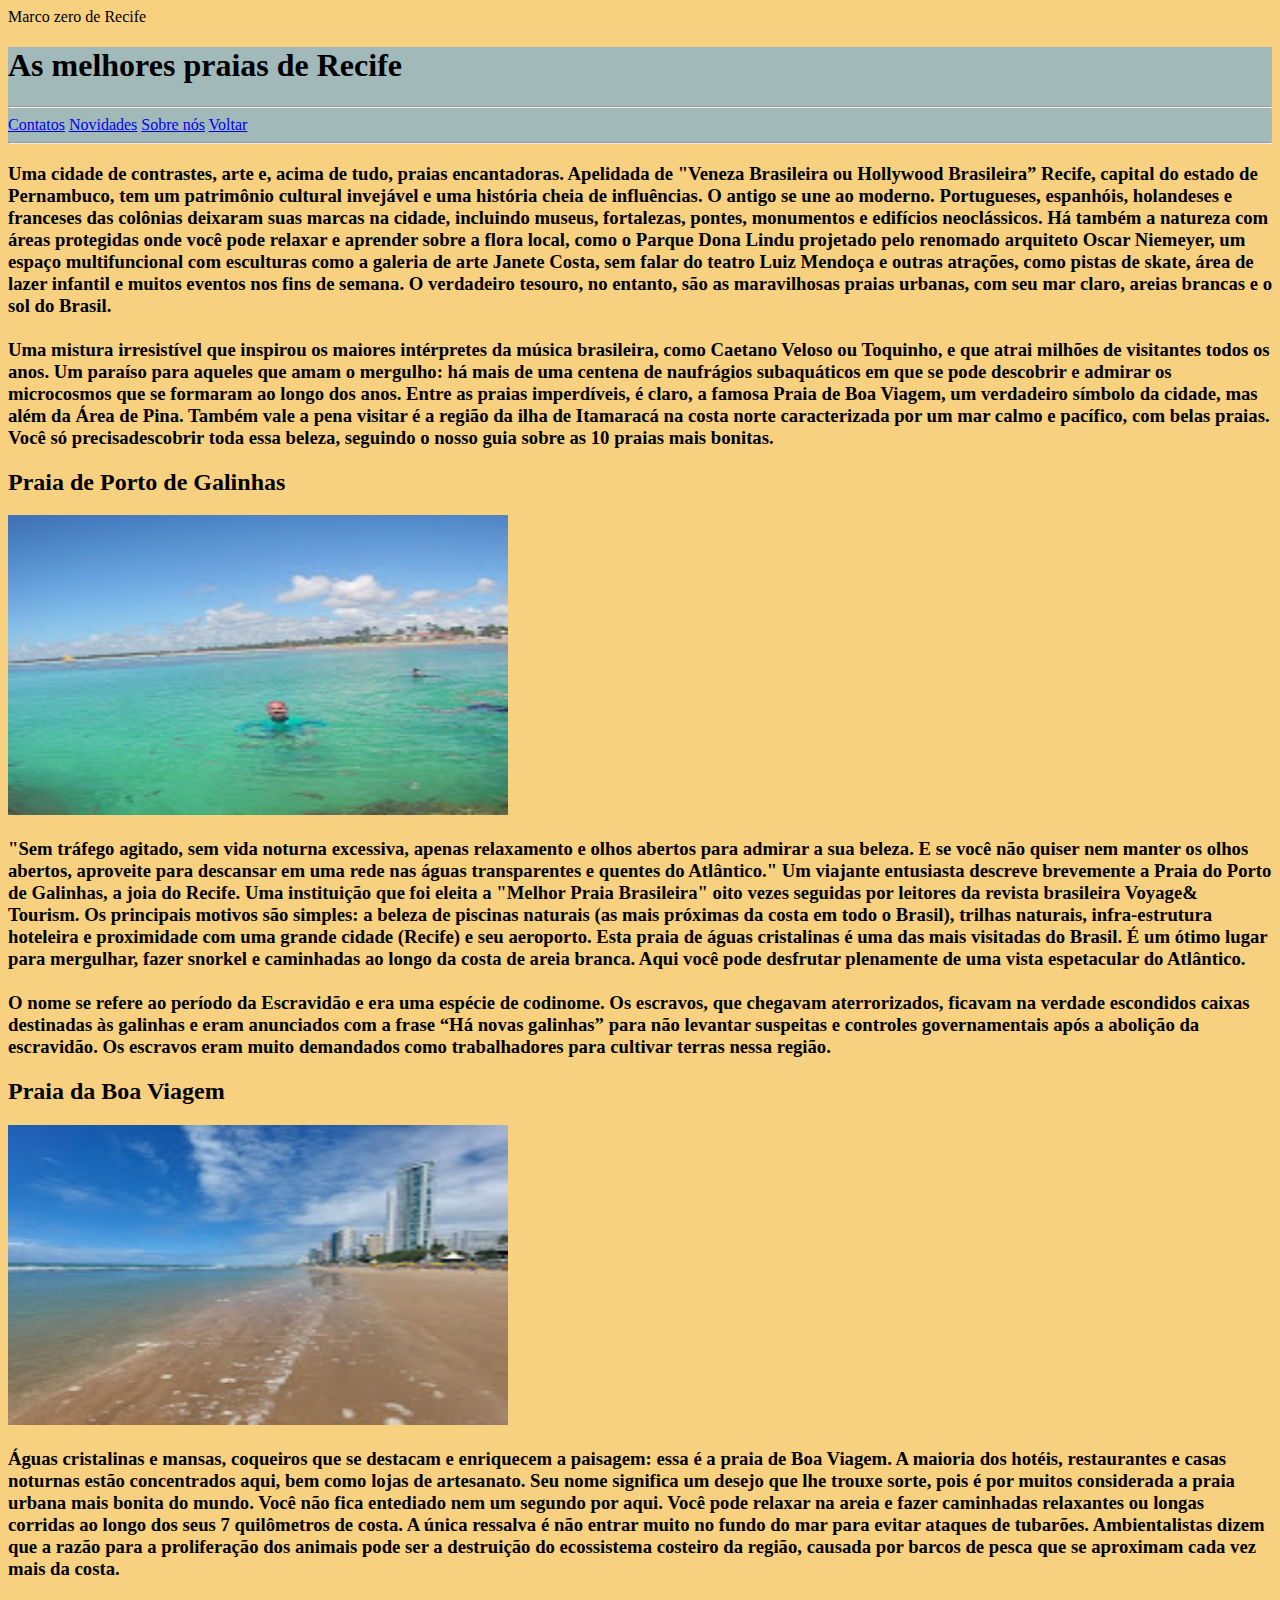
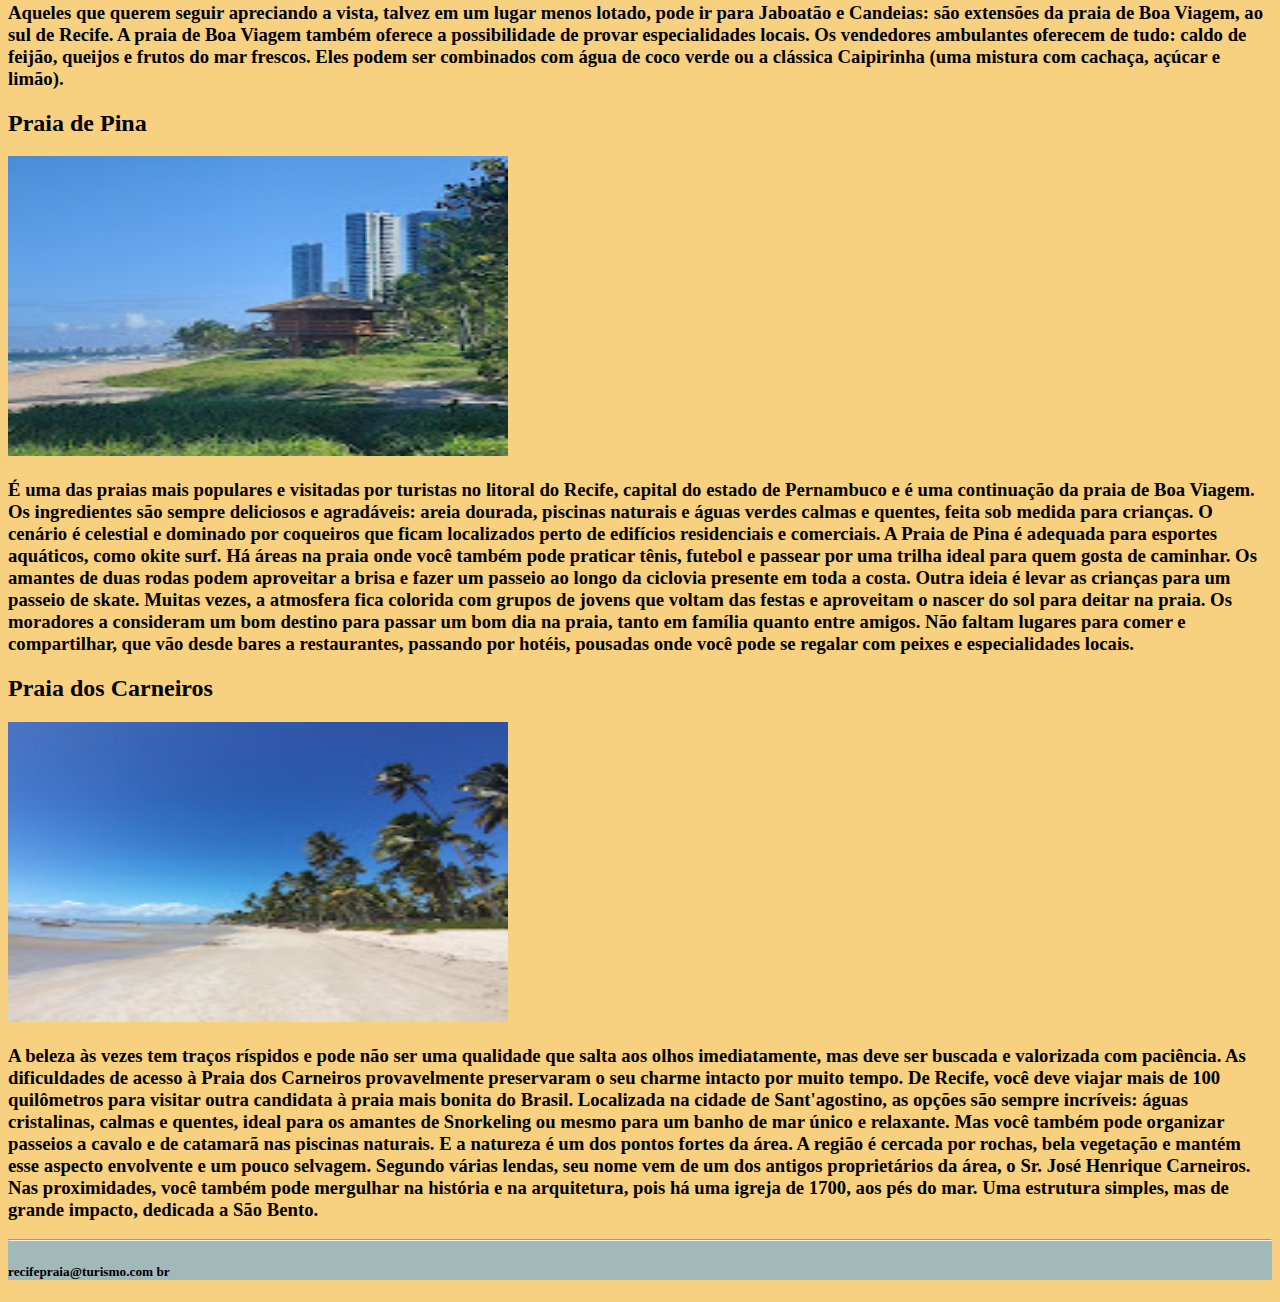
==== praias_recife.html @ 6eccfcd3 "Inclusão de nova página" ====
<!DOCTYPE html>
<html lang="en">
<head>
    <meta charset="UTF-8">
    <meta name="viewport" content="width=device-width, initial-scale=1.0">
    <link rel="stylesheet" href="index.css">
    <titolo>Marco zero de Recife</title>
</head>
<body>

    <header>
        <h1>As melhores praias de Recife</h1><hr>
            <nav>
                <a href="#">Contatos</a>
                <a href="#">Novidades</a>
                <a href="#">Sobre nós</a>
                <a href="index.html">Voltar</a><hr>
            </nav>
    
    
    
    
   </header>

    <h3>Uma cidade de contrastes, arte e, acima de tudo, praias encantadoras. Apelidada de "Veneza Brasileira ou Hollywood Brasileira” Recife, capital do estado de Pernambuco, tem um patrimônio cultural invejável e uma história cheia de influências. O antigo se une ao moderno. Portugueses, espanhóis, holandeses e franceses das colônias deixaram suas marcas na cidade, incluindo museus, fortalezas, pontes, monumentos e edifícios neoclássicos. Há também a natureza com áreas protegidas onde você pode relaxar e aprender sobre a flora local, como o Parque Dona Lindu projetado pelo renomado arquiteto Oscar Niemeyer, um espaço multifuncional com esculturas como a galeria de arte Janete Costa, sem falar do teatro Luiz Mendoça e outras atrações, como pistas de skate, área de lazer infantil e muitos eventos nos fins de semana. O verdadeiro tesouro, no entanto, são as maravilhosas praias urbanas, com seu mar claro, areias brancas e o sol do Brasil.<br><br>
        Uma mistura irresistível que inspirou os maiores intérpretes da música brasileira, como Caetano Veloso ou Toquinho, e que atrai milhões de visitantes todos os anos. Um paraíso para aqueles que amam o mergulho: há mais de uma centena de naufrágios subaquáticos em que se pode descobrir e admirar os microcosmos que se formaram ao longo dos anos. Entre as praias imperdíveis, é claro, a famosa Praia de Boa Viagem, um verdadeiro símbolo da cidade, mas além da Área de Pina. Também vale a pena visitar é a região da ilha de Itamaracá na costa norte caracterizada por um mar calmo e pacífico, com belas praias. Você só precisadescobrir toda essa beleza, seguindo o nosso guia sobre as 10 praias mais bonitas. </h3>
    
    <div>
    
    <h2>Praia de Porto de Galinhas</h2>
    <img src="imagens/porto_de _galinhas.jpg" width="500" height="300">
    <h3>"Sem tráfego agitado, sem vida noturna excessiva, apenas relaxamento e olhos abertos para admirar a sua beleza. E se você não quiser nem manter os olhos abertos, aproveite para descansar em uma rede nas águas transparentes e quentes do Atlântico." Um viajante entusiasta descreve brevemente a Praia do Porto de Galinhas, a joia do Recife. Uma instituição que foi eleita a "Melhor Praia Brasileira" oito vezes seguidas por leitores da revista brasileira Voyage& Tourism. Os principais motivos são simples: a beleza de piscinas naturais (as mais próximas da costa em todo o Brasil), trilhas naturais, infra-estrutura hoteleira e proximidade com uma grande cidade (Recife) e seu aeroporto. Esta praia de águas cristalinas é uma das mais visitadas do Brasil. É um ótimo lugar para mergulhar, fazer snorkel e caminhadas ao longo da costa de areia branca. Aqui você pode desfrutar plenamente de uma vista espetacular do Atlântico.<br> <br>

        O nome se refere ao período da Escravidão e era uma espécie de codinome. Os escravos, que chegavam aterrorizados, ficavam na verdade escondidos caixas destinadas às galinhas e eram anunciados com a frase “Há novas galinhas” para não levantar suspeitas e controles governamentais após a abolição da escravidão. Os escravos eram muito demandados como trabalhadores para cultivar terras nessa região.  </h3>
    
        <h2>Praia da Boa Viagem</h2>
    <img src="imagens/Praia_boa_viagem.jpg" width="500" height="300">
    <h3>Águas cristalinas e mansas, coqueiros que se destacam e enriquecem a paisagem: essa é a praia de Boa Viagem. A maioria dos hotéis, restaurantes e casas noturnas estão concentrados aqui, bem como lojas de artesanato. Seu nome significa um desejo que lhe trouxe sorte, pois é por muitos considerada a praia urbana mais bonita do mundo. Você não fica entediado nem um segundo por aqui. Você pode relaxar na areia e fazer caminhadas relaxantes ou longas corridas ao longo dos seus 7 quilômetros de costa. A única ressalva é não entrar muito no fundo do mar para evitar ataques de tubarões. Ambientalistas dizem que a razão para a proliferação dos animais pode ser a destruição do ecossistema costeiro da região, causada por barcos de pesca que se aproximam cada vez mais da costa.<br><br>

        Aqueles que querem seguir apreciando a vista, talvez em um lugar menos lotado, pode ir para Jaboatão e Candeias: são extensões da praia de Boa Viagem, ao sul de Recife. A praia de Boa Viagem também oferece a possibilidade de provar especialidades locais. Os vendedores ambulantes oferecem de tudo: caldo de feijão, queijos e frutos do mar frescos. Eles podem ser combinados com água de coco verde ou a clássica Caipirinha (uma mistura com cachaça, açúcar e limão).</h3>
    
        <h2>Praia de Pina</h2>
    <img src="imagens/praia_do_pina.jpg" width="500" height="300">

    <h3>É uma das praias mais populares e visitadas por turistas no litoral do Recife, capital do estado de Pernambuco e é uma continuação da praia de Boa Viagem. Os ingredientes são sempre deliciosos e agradáveis: areia dourada, piscinas naturais e águas verdes calmas e quentes, feita sob medida para crianças. O cenário é celestial e dominado por coqueiros que ficam localizados perto de edifícios residenciais e comerciais. A Praia de Pina é adequada para esportes aquáticos, como okite surf. Há áreas na praia onde você também pode praticar tênis, futebol e passear por uma trilha ideal para quem gosta de caminhar. Os amantes de duas rodas podem aproveitar a brisa e fazer um passeio ao longo da ciclovia presente em toda a costa. Outra ideia é levar as crianças para um passeio de skate. Muitas vezes, a atmosfera fica colorida com grupos de jovens que voltam das festas e aproveitam o nascer do sol para deitar na praia. Os moradores a consideram um bom destino para passar um bom dia na praia, tanto em família quanto entre amigos.  Não faltam lugares para comer e compartilhar, que vão desde bares a restaurantes, passando por hotéis, pousadas onde você pode se regalar com peixes e especialidades locais.<br></h3>
    
    <h2>Praia dos Carneiros</h2>
    <img src="imagens/praia_dos_carneiros.jpg" width="500" height="300">
    <h3>A beleza às vezes tem traços ríspidos e pode não ser uma qualidade que salta aos olhos imediatamente, mas deve ser buscada e valorizada com paciência. As dificuldades de acesso à Praia dos Carneiros provavelmente preservaram o seu charme intacto por muito tempo. De Recife, você deve viajar mais de 100 quilômetros para visitar outra candidata à praia mais bonita do Brasil. Localizada na cidade de Sant'agostino, as opções são sempre incríveis: águas cristalinas, calmas e quentes, ideal para os amantes de Snorkeling ou mesmo para um banho de mar único e relaxante. Mas você também pode organizar passeios a cavalo e de catamarã nas piscinas naturais. E a natureza é um dos pontos fortes da área. A região é cercada por rochas, bela vegetação e mantém esse aspecto envolvente e um pouco selvagem. Segundo várias lendas, seu nome vem de um dos antigos proprietários da área, o Sr. José Henrique Carneiros. Nas proximidades, você também pode mergulhar na história e na arquitetura, pois há uma igreja de 1700, aos pés do mar. Uma estrutura simples, mas de grande impacto, dedicada a São Bento.  </h3>

    <footer>
        <hr>
        <h5>recifepraia@turismo.com br</h5>
    </footer>
    </div>





</body>
</html>
---- index.css ----
header{
background-color: rgb(161, 185, 185);
}

body{
    background-color: rgb(247, 209, 127);
}
footer{
    background-color: rgb(161, 185, 185); 
}
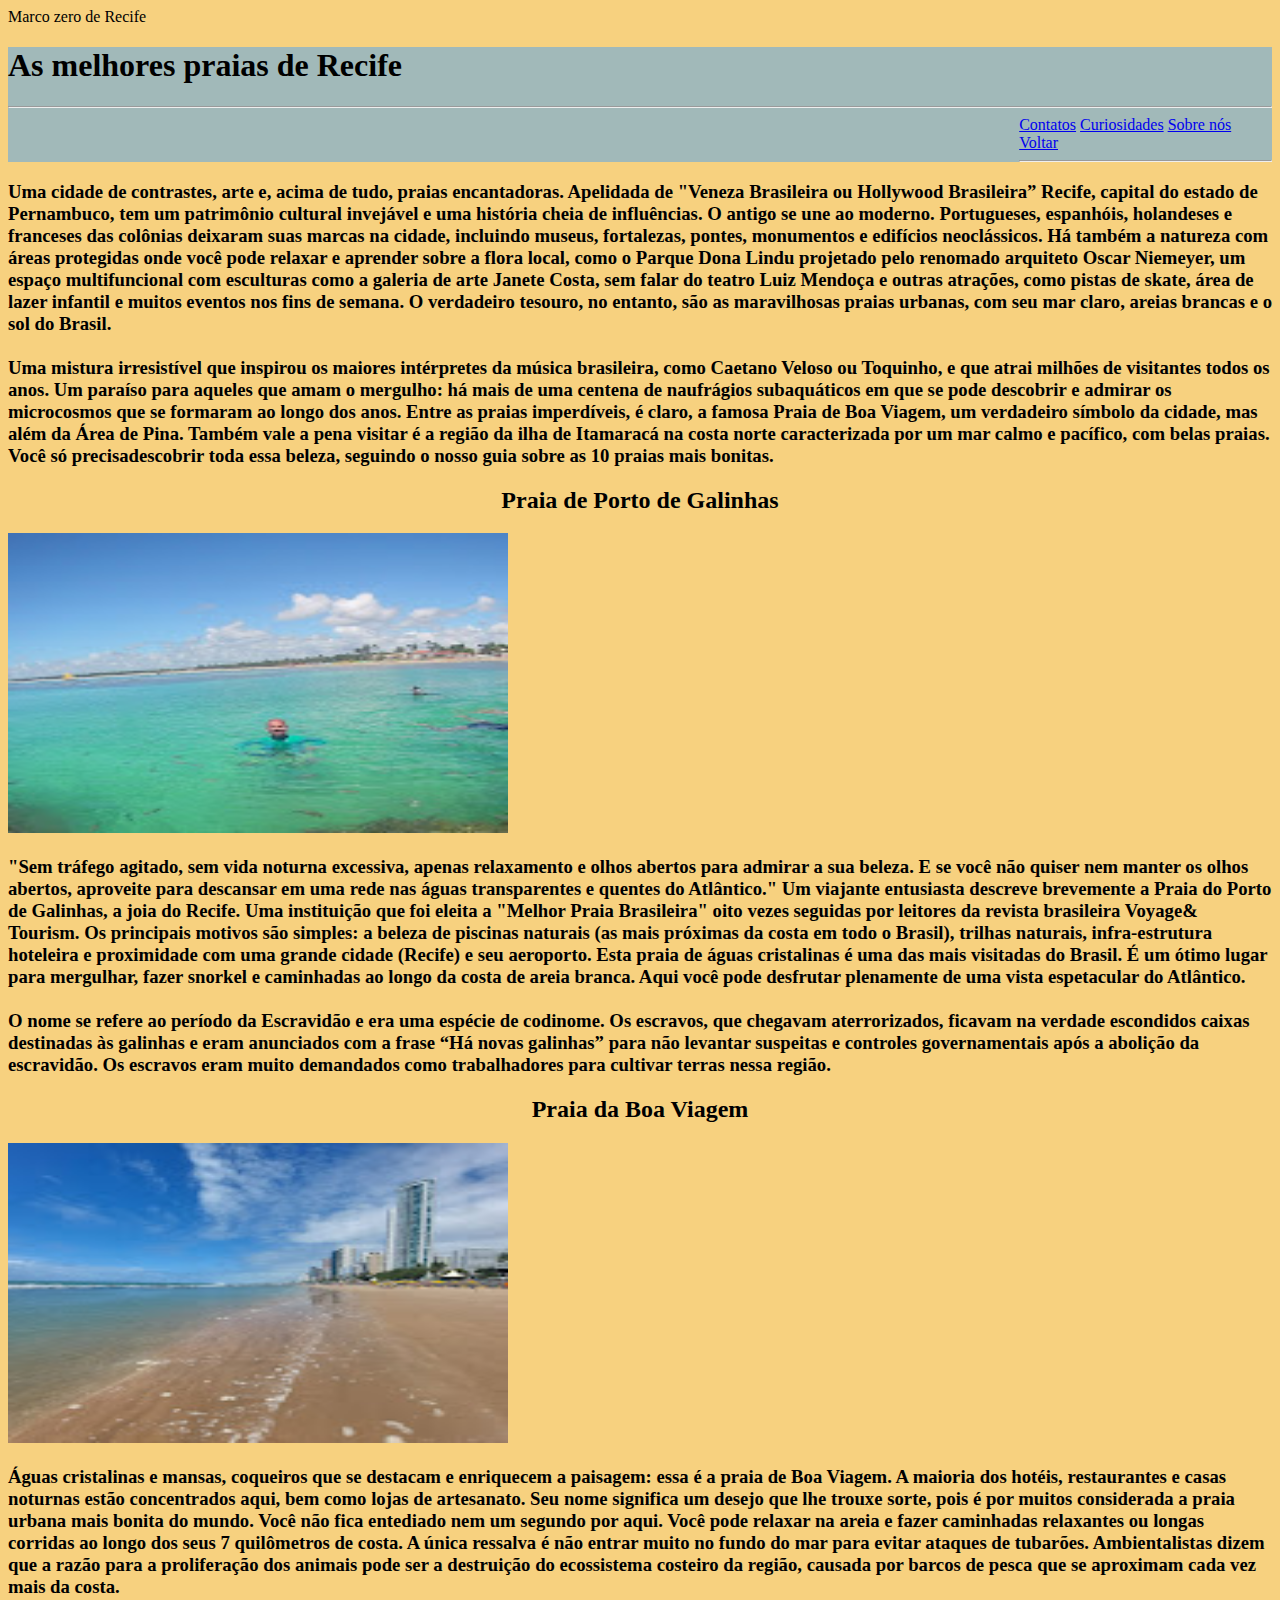
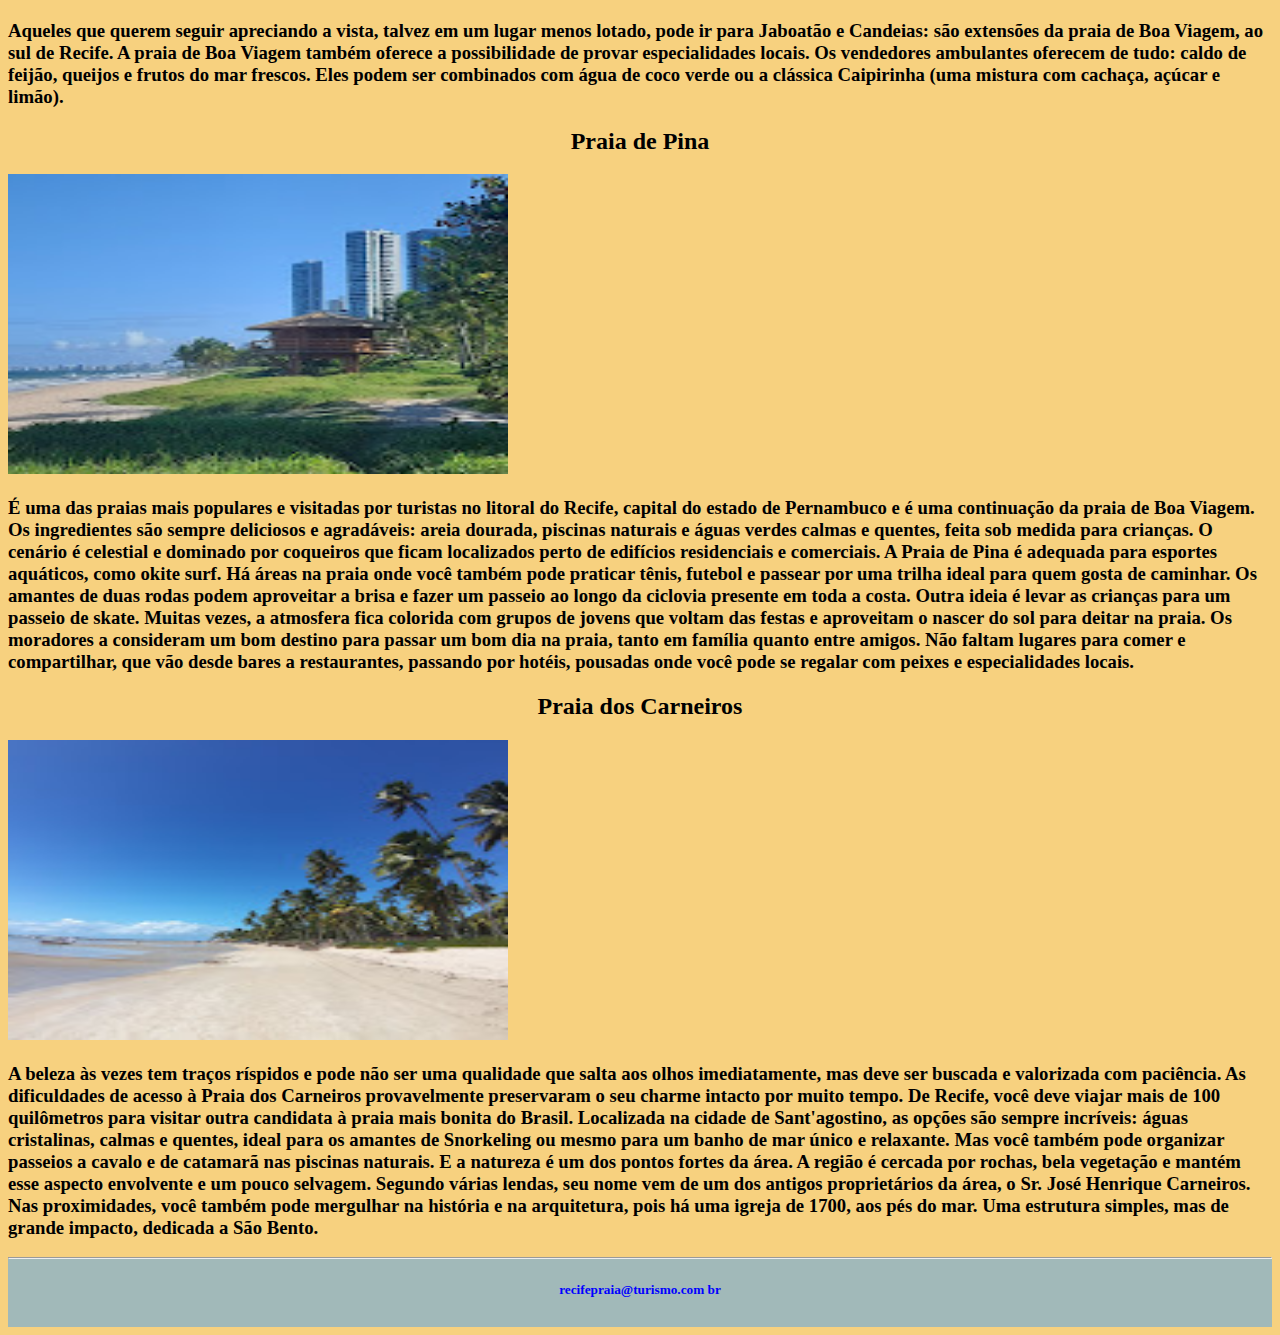
==== commit 175f441f: "Inclusão CSS pg Curiosidades" ====
--- a/praias_recife.html
+++ b/praias_recife.html
@@ -12,7 +12,7 @@
         <h1>As melhores praias de Recife</h1><hr>
             <nav>
                 <a href="#">Contatos</a>
-                <a href="#">Novidades</a>
+                <a href="curiosidades.html">Curiosidades</a>
                 <a href="#">Sobre nós</a>
                 <a href="index.html">Voltar</a><hr>
             </nav>
--- a/index.css
+++ b/index.css
@@ -1,5 +1,6 @@
 header{
 background-color: rgb(161, 185, 185);
+
 }
 
 body{
@@ -7,4 +8,63 @@
 }
 footer{
     background-color: rgb(161, 185, 185); 
-}+    text-align: center;
+    color: blue;
+    padding-bottom: 7px;
+}
+nav{
+    padding-inline-start: 80%;
+}
+/*css da página curiosidades*/
+
+
+.tour,h2{
+
+    text-align: center;
+}
+
+.cais{
+   
+display:flex;
+padding:50px;; 
+margin-right: 20px;
+
+}
+
+.p-ferro{
+   
+    display:flex;
+    padding:50px;; 
+    margin-right: 20px;
+    flex-direction:row-reverse
+}
+
+.b-jesus{
+   
+    display:flex;
+    padding:50px;; 
+    margin-right: 20px;
+        
+}
+.sinagoga{
+   
+    display:flex;
+    padding:50px;; 
+     margin-right: 20px;
+    flex-direction:row-reverse
+}
+.bonecos-g{
+   
+    display:flex;
+    padding:50px;; 
+    margin-right: 20px;
+            
+}
+.p-escultura{
+   
+    display:flex;
+    padding:50px;; 
+    margin-right: 20px;
+    flex-direction:row-reverse
+    }
+
